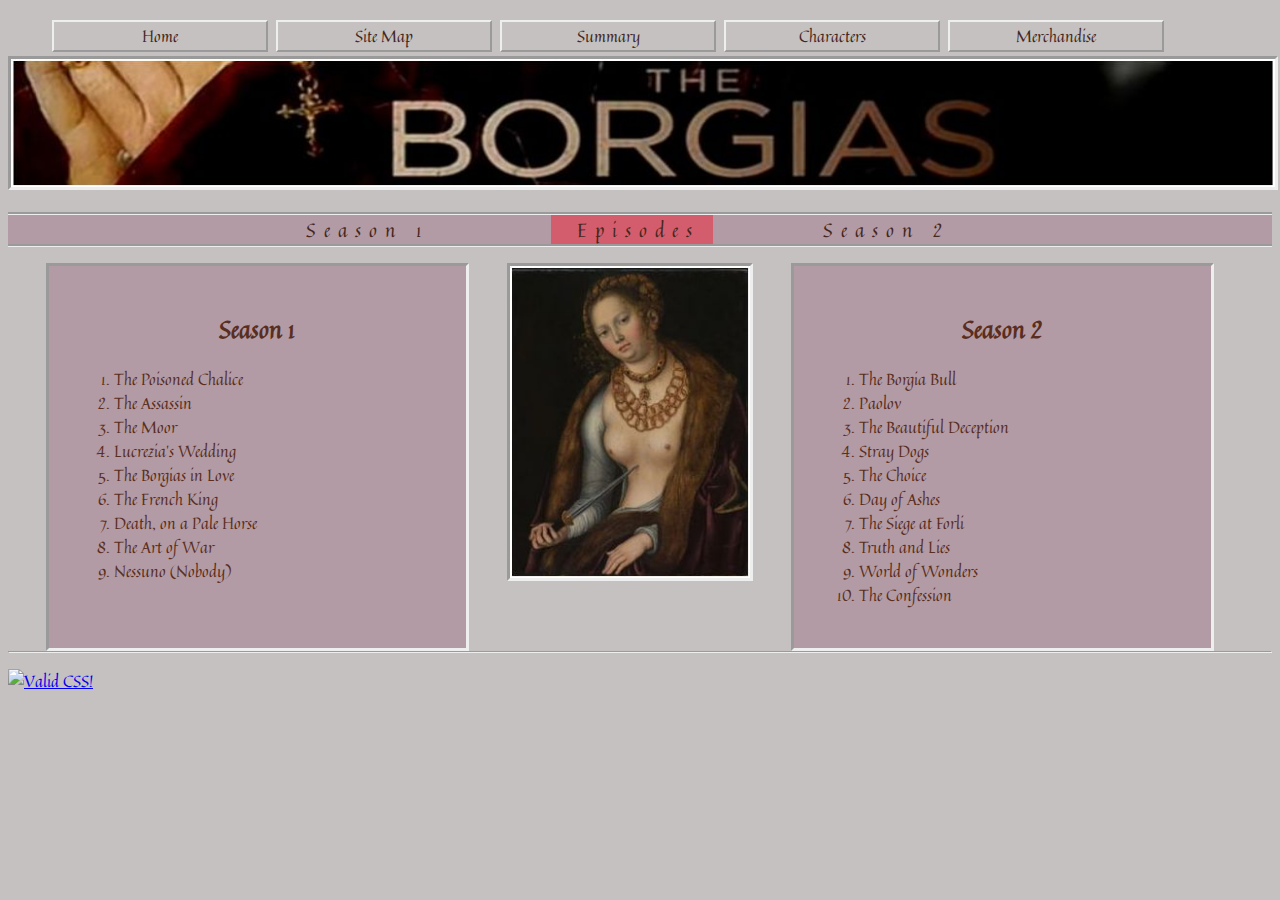
==== Borgias_root/episodes.html @ c0f291bf "Borgias_root directory added" ====
<!DOCTYPE html><!-- ********************************************************** --><!--     Daragh Walshe        B00064428         Dec. 2012       --><!--     Web. Dev. 1          website project-the borgias       --><!-- ********************************************************** --><html><head><link href='http://fonts.googleapis.com/css?family=Quintessential' rel='stylesheet' type='text/css'><meta charset="utf-8"><title>Episode Guide</title><style> @import url(css/borgiasc.css); </style></head><body><!-- **************************************   NAVBAR   ************************************* --><nav class = "navbar"><ul id = "navlist">	<li>		<a href="index.html">		   Home		</a>	</li>	<li>		<a href="site_map.html">		   Site Map		</a>	</li>	<li>		<a href="summary.html">		   Summary		</a>	</li>	<li>		<a href="main_characters.html">		   Characters		</a>	</li>	<li>		<a href="merchandise.html">		   Merchandise<br>		</a>	</li></ul></nav><!-- ************************************************************************************** --><div class="bannerbox">   <img src="images/banner_c.jpg" alt="title picture"></div><!-- ************************************************************************************** --><p id="link">   <a href="season1.html">&nbsp; Season 1 </a>&nbsp;&nbsp;&nbsp;&nbsp;&nbsp;&nbsp;&nbsp;&nbsp;   <a href="episodes.html" id="thispage">&nbsp; Episodes </a>&nbsp;&nbsp;&nbsp;&nbsp;&nbsp;&nbsp;   <a href="season2.html">&nbsp; Season 2 &nbsp;</a>&nbsp;&nbsp;</p><!-- ************************************************************************************** --><div class = "floleft">	<h2>		Season 1	</h2>	<ol>		<li>		   The Poisoned Chalice		</li>		<li>			The Assassin		</li>		<li>			The Moor		</li>		<li>			Lucrezia's Wedding		</li>		<li>			The Borgias in Love		</li>		<li>			The French King		</li>		<li>			Death, on a Pale Horse		</li>		<li>			The Art of War		</li>		<li>			Nessuno (Nobody)		</li>		<li id ="invisible">  <!-- bit of a hack but it equalises the columns -->			Invisable		  <!-- this item is same colour as background     -->		</li>	</ol></div><!-- *********************************************************************************** --><div class="centrebox">	<img id="deadhead" src="images/dontdoit.jpg" alt="painting3"></div><!-- ************right*********************************************************************** --><div class = "floleft">	<h2>	   Season 2	</h2>	<ol>		<li>			The Borgia Bull		</li>		<li>			Paolov		</li>		<li>			The Beautiful Deception		</li>		<li>			Stray Dogs		</li>		<li>			The Choice		</li>		<li>			Day of Ashes		</li>		<li>			The Siege at Forli		</li>		<li>			Truth and Lies		</li>		<li>			World of Wonders		</li>		<li>			The Confession		</li>	</ol></div><!-- *********************************************************************************** --><hr><footer>	<p>		<a href="http://jigsaw.w3.org/css-validator/check/referer">			<img style="border:0;width:88px;height:31px"				src="http://jigsaw.w3.org/css-validator/images/vcss-blue"				alt="Valid CSS!" />		</a>	</p></footer></body></html>
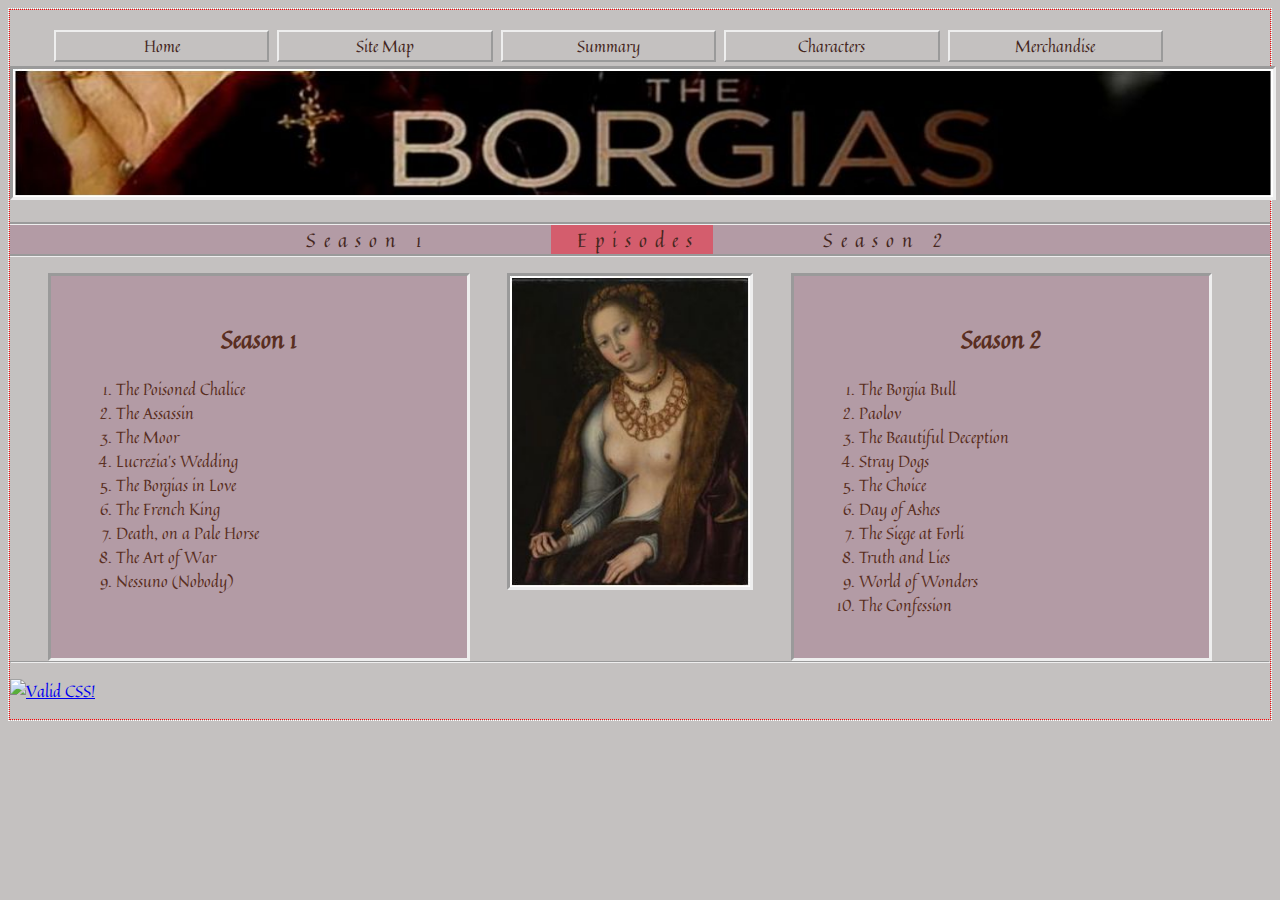
==== commit 20f28f10: "Added javascript to size web pages to 1280 center" ====
--- a/Borgias_root/episodes.html
+++ b/Borgias_root/episodes.html
@@ -12,9 +12,11 @@
 <meta charset="utf-8"> <title>Episode Guide</title> <style> @import url(css/borgiasc.css); </style>+<script type="text/javascript" src="resize.js"> </script> </head>  <body>+<div id="displayArea" class="hide"> <!-- **************************************   NAVBAR   ************************************* --> <nav class = "navbar"> <ul id = "navlist">@@ -162,5 +164,6 @@
 	</p> </footer> +</div> </body> </html>